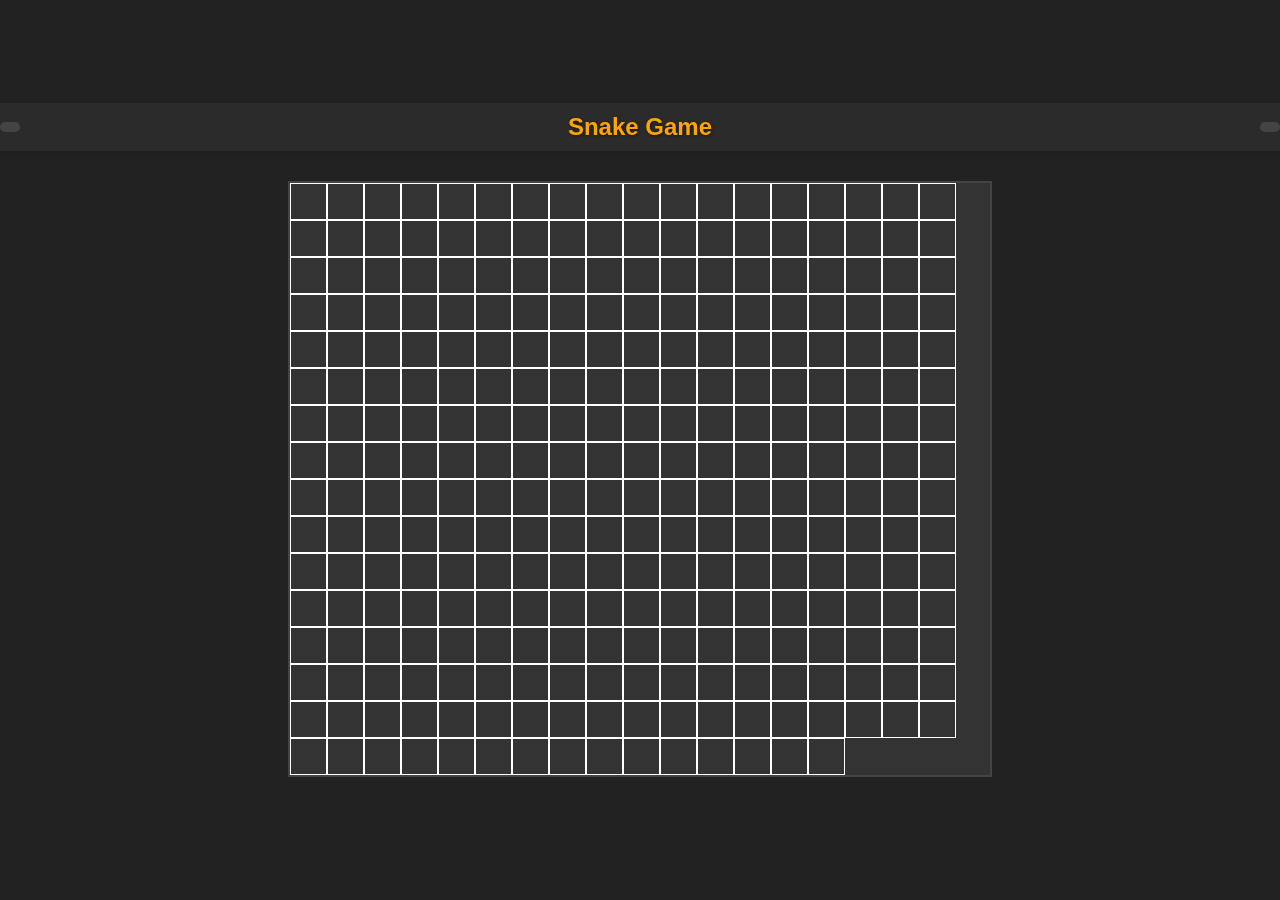
==== board.html @ 03186533 "Project Done" ====
<!DOCTYPE html>
<html lang="en">
  <head>
    <meta charset="UTF-8" />
    <meta name="viewport" content="width=device-width, initial-scale=1.0" />
    <script defer src="app.js"></script>
    <link rel="stylesheet" href="style.css" />
    <title>Document</title>
  </head>
  <body>
    <header>
      <div id="head">
        <div class="scoreDiv"><h3 id="score"></h3></div>
        <div class="title"><h1>Snake Game</h1></div>
        <div class="levelDiv"><h3 id="level"></h3></div>
      </div>
    </header>
    <main id="main">
      <section class="board">
        <div class="sqr" id="square0"></div>
        <div class="sqr" id="square1"></div>
        <div class="sqr" id="square2"></div>
        <div class="sqr" id="square3"></div>
        <div class="sqr" id="square4"></div>
        <div class="sqr" id="square5"></div>
        <div class="sqr" id="square6"></div>
        <div class="sqr" id="square7"></div>
        <div class="sqr" id="square8"></div>
        <div class="sqr" id="square9"></div>
        <div class="sqr" id="square10"></div>
        <div class="sqr" id="square11"></div>
        <div class="sqr" id="square12"></div>
        <div class="sqr" id="square13"></div>
        <div class="sqr" id="square14"></div>
        <div class="sqr" id="square15"></div>
        <div class="sqr" id="square16"></div>
        <div class="sqr" id="square17"></div>
        <div class="sqr" id="square18"></div>
        <div class="sqr" id="square19"></div>
        <div class="sqr" id="square20"></div>
        <div class="sqr" id="square21"></div>
        <div class="sqr" id="square22"></div>
        <div class="sqr" id="square23"></div>
        <div class="sqr" id="square24"></div>
        <div class="sqr" id="square25"></div>
        <div class="sqr" id="square26"></div>
        <div class="sqr" id="square27"></div>
        <div class="sqr" id="square28"></div>
        <div class="sqr" id="square29"></div>
        <div class="sqr" id="square30"></div>
        <div class="sqr" id="square31"></div>
        <div class="sqr" id="square32"></div>
        <div class="sqr" id="square33"></div>
        <div class="sqr" id="square34"></div>
        <div class="sqr" id="square35"></div>
        <div class="sqr" id="square36"></div>
        <div class="sqr" id="square37"></div>
        <div class="sqr" id="square38"></div>
        <div class="sqr" id="square39"></div>
        <div class="sqr" id="square40"></div>
        <div class="sqr" id="square41"></div>
        <div class="sqr" id="square42"></div>
        <div class="sqr" id="square43"></div>
        <div class="sqr" id="square44"></div>
        <div class="sqr" id="square45"></div>
        <div class="sqr" id="square46"></div>
        <div class="sqr" id="square47"></div>
        <div class="sqr" id="square48"></div>
        <div class="sqr" id="square49"></div>
        <div class="sqr" id="square50"></div>
        <div class="sqr" id="square51"></div>
        <div class="sqr" id="square52"></div>
        <div class="sqr" id="square53"></div>
        <div class="sqr" id="square54"></div>
        <div class="sqr" id="square55"></div>
        <div class="sqr" id="square56"></div>
        <div class="sqr" id="square57"></div>
        <div class="sqr" id="square58"></div>
        <div class="sqr" id="square59"></div>
        <div class="sqr" id="square60"></div>
        <div class="sqr" id="square61"></div>
        <div class="sqr" id="square62"></div>
        <div class="sqr" id="square63"></div>
        <div class="sqr" id="square64"></div>
        <div class="sqr" id="square65"></div>
        <div class="sqr" id="square66"></div>
        <div class="sqr" id="square67"></div>
        <div class="sqr" id="square68"></div>
        <div class="sqr" id="square69"></div>
        <div class="sqr" id="square70"></div>
        <div class="sqr" id="square71"></div>
        <div class="sqr" id="square72"></div>
        <div class="sqr" id="square73"></div>
        <div class="sqr" id="square74"></div>
        <div class="sqr" id="square75"></div>
        <div class="sqr" id="square76"></div>
        <div class="sqr" id="square77"></div>
        <div class="sqr" id="square78"></div>
        <div class="sqr" id="square79"></div>
        <div class="sqr" id="square80"></div>
        <div class="sqr" id="square81"></div>
        <div class="sqr" id="square82"></div>
        <div class="sqr" id="square83"></div>
        <div class="sqr" id="square84"></div>
        <div class="sqr" id="square85"></div>
        <div class="sqr" id="square86"></div>
        <div class="sqr" id="square87"></div>
        <div class="sqr" id="square88"></div>
        <div class="sqr" id="square89"></div>
        <div class="sqr" id="square90"></div>
        <div class="sqr" id="square91"></div>
        <div class="sqr" id="square92"></div>
        <div class="sqr" id="square93"></div>
        <div class="sqr" id="square94"></div>
        <div class="sqr" id="square95"></div>
        <div class="sqr" id="square96"></div>
        <div class="sqr" id="square97"></div>
        <div class="sqr" id="square98"></div>
        <div class="sqr" id="square99"></div>
        <div class="sqr" id="square100"></div>
        <div class="sqr" id="square101"></div>
        <div class="sqr" id="square102"></div>
        <div class="sqr" id="square103"></div>
        <div class="sqr" id="square104"></div>
        <div class="sqr" id="square105"></div>
        <div class="sqr" id="square106"></div>
        <div class="sqr" id="square107"></div>
        <div class="sqr" id="square108"></div>
        <div class="sqr" id="square109"></div>
        <div class="sqr" id="square110"></div>
        <div class="sqr" id="square111"></div>
        <div class="sqr" id="square112"></div>
        <div class="sqr" id="square113"></div>
        <div class="sqr" id="square114"></div>
        <div class="sqr" id="square115"></div>
        <div class="sqr" id="square116"></div>
        <div class="sqr" id="square117"></div>
        <div class="sqr" id="square118"></div>
        <div class="sqr" id="square119"></div>
        <div class="sqr" id="square120"></div>
        <div class="sqr" id="square121"></div>
        <div class="sqr" id="square122"></div>
        <div class="sqr" id="square123"></div>
        <div class="sqr" id="square124"></div>
        <div class="sqr" id="square125"></div>
        <div class="sqr" id="square126"></div>
        <div class="sqr" id="square127"></div>
        <div class="sqr" id="square128"></div>
        <div class="sqr" id="square129"></div>
        <div class="sqr" id="square130"></div>
        <div class="sqr" id="square131"></div>
        <div class="sqr" id="square132"></div>
        <div class="sqr" id="square133"></div>
        <div class="sqr" id="square134"></div>
        <div class="sqr" id="square135"></div>
        <div class="sqr" id="square136"></div>
        <div class="sqr" id="square137"></div>
        <div class="sqr" id="square138"></div>
        <div class="sqr" id="square139"></div>
        <div class="sqr" id="square140"></div>
        <div class="sqr" id="square141"></div>
        <div class="sqr" id="square142"></div>
        <div class="sqr" id="square143"></div>
        <div class="sqr" id="square144"></div>
        <div class="sqr" id="square145"></div>
        <div class="sqr" id="square146"></div>
        <div class="sqr" id="square147"></div>
        <div class="sqr" id="square148"></div>
        <div class="sqr" id="square149"></div>
        <div class="sqr" id="square150"></div>
        <div class="sqr" id="square151"></div>
        <div class="sqr" id="square152"></div>
        <div class="sqr" id="square153"></div>
        <div class="sqr" id="square154"></div>
        <div class="sqr" id="square155"></div>
        <div class="sqr" id="square156"></div>
        <div class="sqr" id="square157"></div>
        <div class="sqr" id="square158"></div>
        <div class="sqr" id="square159"></div>
        <div class="sqr" id="square160"></div>
        <div class="sqr" id="square161"></div>
        <div class="sqr" id="square162"></div>
        <div class="sqr" id="square163"></div>
        <div class="sqr" id="square164"></div>
        <div class="sqr" id="square165"></div>
        <div class="sqr" id="square166"></div>
        <div class="sqr" id="square167"></div>
        <div class="sqr" id="square168"></div>
        <div class="sqr" id="square169"></div>
        <div class="sqr" id="square170"></div>
        <div class="sqr" id="square171"></div>
        <div class="sqr" id="square172"></div>
        <div class="sqr" id="square173"></div>
        <div class="sqr" id="square174"></div>
        <div class="sqr" id="square175"></div>
        <div class="sqr" id="square176"></div>
        <div class="sqr" id="square177"></div>
        <div class="sqr" id="square178"></div>
        <div class="sqr" id="square179"></div>
        <div class="sqr" id="square180"></div>
        <div class="sqr" id="square181"></div>
        <div class="sqr" id="square182"></div>
        <div class="sqr" id="square183"></div>
        <div class="sqr" id="square184"></div>
        <div class="sqr" id="square185"></div>
        <div class="sqr" id="square186"></div>
        <div class="sqr" id="square187"></div>
        <div class="sqr" id="square188"></div>
        <div class="sqr" id="square189"></div>
        <div class="sqr" id="square190"></div>
        <div class="sqr" id="square191"></div>
        <div class="sqr" id="square192"></div>
        <div class="sqr" id="square193"></div>
        <div class="sqr" id="square194"></div>
        <div class="sqr" id="square195"></div>
        <div class="sqr" id="square196"></div>
        <div class="sqr" id="square197"></div>
        <div class="sqr" id="square198"></div>
        <div class="sqr" id="square199"></div>
        <div class="sqr" id="square200"></div>
        <div class="sqr" id="square201"></div>
        <div class="sqr" id="square202"></div>
        <div class="sqr" id="square203"></div>
        <div class="sqr" id="square204"></div>
        <div class="sqr" id="square205"></div>
        <div class="sqr" id="square206"></div>
        <div class="sqr" id="square207"></div>
        <div class="sqr" id="square208"></div>
        <div class="sqr" id="square209"></div>
        <div class="sqr" id="square210"></div>
        <div class="sqr" id="square211"></div>
        <div class="sqr" id="square212"></div>
        <div class="sqr" id="square213"></div>
        <div class="sqr" id="square214"></div>
        <div class="sqr" id="square215"></div>
        <div class="sqr" id="square216"></div>
        <div class="sqr" id="square217"></div>
        <div class="sqr" id="square218"></div>
        <div class="sqr" id="square219"></div>
        <div class="sqr" id="square220"></div>
        <div class="sqr" id="square221"></div>
        <div class="sqr" id="square222"></div>
        <div class="sqr" id="square223"></div>
        <div class="sqr" id="square224"></div>
        <div class="sqr" id="square225"></div>
        <div class="sqr" id="square226"></div>
        <div class="sqr" id="square227"></div>
        <div class="sqr" id="square228"></div>
        <div class="sqr" id="square229"></div>
        <div class="sqr" id="square230"></div>
        <div class="sqr" id="square231"></div>
        <div class="sqr" id="square232"></div>
        <div class="sqr" id="square233"></div>
        <div class="sqr" id="square234"></div>
        <div class="sqr" id="square235"></div>
        <div class="sqr" id="square236"></div>
        <div class="sqr" id="square237"></div>
        <div class="sqr" id="square238"></div>
        <div class="sqr" id="square239"></div>
        <div class="sqr" id="square240"></div>
        <div class="sqr" id="square241"></div>
        <div class="sqr" id="square242"></div>
        <div class="sqr" id="square243"></div>
        <div class="sqr" id="square244"></div>
        <div class="sqr" id="square245"></div>
        <div class="sqr" id="square246"></div>
        <div class="sqr" id="square247"></div>
        <div class="sqr" id="square248"></div>
        <div class="sqr" id="square249"></div>
        <div class="sqr" id="square250"></div>
        <div class="sqr" id="square251"></div>
        <div class="sqr" id="square252"></div>
        <div class="sqr" id="square253"></div>
        <div class="sqr" id="square254"></div>
        <div class="sqr" id="square255"></div>
        <div class="sqr" id="square256"></div>
        <div class="sqr" id="square257"></div>
        <div class="sqr" id="square258"></div>
        <div class="sqr" id="square259"></div>
        <div class="sqr" id="square260"></div>
        <div class="sqr" id="square261"></div>
        <div class="sqr" id="square262"></div>
        <div class="sqr" id="square263"></div>
        <div class="sqr" id="square264"></div>
        <div class="sqr" id="square265"></div>
        <div class="sqr" id="square266"></div>
        <div class="sqr" id="square267"></div>
        <div class="sqr" id="square268"></div>
        <div class="sqr" id="square269"></div>
        <div class="sqr" id="square270"></div>
        <div class="sqr" id="square271"></div>
        <div class="sqr" id="square272"></div>
        <div class="sqr" id="square273"></div>
        <div class="sqr" id="square274"></div>
        <div class="sqr" id="square275"></div>
        <div class="sqr" id="square276"></div>
        <div class="sqr" id="square277"></div>
        <div class="sqr" id="square278"></div>
        <div class="sqr" id="square279"></div>
        <div class="sqr" id="square280"></div>
        <div class="sqr" id="square281"></div>
        <div class="sqr" id="square282"></div>
        <div class="sqr" id="square283"></div>
        <div class="sqr" id="square284"></div>
      </section>
    </main>
  </body>
</html>

<script>
  document.addEventListener('DOMContentLoaded', () => {
    const shouldStartGame = sessionStorage.getItem('startGame')
    const shouldReStartGame = sessionStorage.getItem('reStartGame')

    if (shouldStartGame === 'true') {
      startGame()
      sessionStorage.removeItem('startGame')
    }

    if (shouldReStartGame === 'true') {
      startGame()
      sessionStorage.removeItem('reStartGame')
    }
  })
</script>
---- style.css ----
body {
  font-family: Arial, sans-serif;
  margin: 0;
  padding: 0;
  display: flex;
  flex-direction: column;
  justify-content: center;
  align-items: center;
  min-height: 100vh;
  background-color: #222;
  color: #fff;
}

header {
  width: 100%;
  background-color: #2b2b2b;
  color: white;
  padding: 10px 20px;
  box-shadow: 0 4px 6px rgba(0, 0, 0, 0.1);
  position: sticky;
  top: 0;
  z-index: 10;
  margin-bottom: 10px;
}

#head {
  display: flex;
  align-items: center;
  gap: 80px;
  width: 100%;
  justify-content: space-between;
}

h1,
h2,
h3 {
  margin: 0;
}

h1 {
  font-size: 24px;
  font-weight: bold;
  color: #ffa500;
  text-shadow: 1px 1px 3px rgba(0, 0, 0, 0.5);
}

h3 {
  font-size: 18px;
}

.scoreDiv,
.title,
.levelDiv {
  text-align: center;
}

.scoreDiv h3,
.levelDiv h3 {
  background-color: #444;
  padding: 5px 10px;
  border-radius: 8px;
}

main {
  display: flex;
  flex-direction: column;
  align-items: center;
  justify-content: center;
  width: 100%;
  max-width: 800px;
}

.board {
  display: flex;
  flex-wrap: wrap;
  width: 700px;
  text-align: center;
  margin: 20px auto;
  background-color: #333;
  border: 2px solid #444;
}

.sqr {
  width: 5%;
  aspect-ratio: 1/1;
  border: 0.01px solid white;
  font-size: 64px;
  text-align: center;
}

#instructions {
  padding: 20px;
  border: 1px solid #ccc;
  background-color: #333;
  line-height: 1.5;
  box-shadow: 0 4px 8px rgba(0, 0, 0, 0.1);
  border-radius: 8px;
  color: #fff;
  margin-bottom: 20px;
  text-align: center;
}

button {
  margin: 10px;
  padding: 10px 20px;
  font-size: 16px;
  color: #fff;
  background-color: #555;
  border: none;
  border-radius: 8px;
  cursor: pointer;
  transition: background-color 0.3s;
}

button:hover {
  background-color: #777;
}

#start {
  display: block;
  margin: 20px auto;
  padding: 10px 20px;
  font-size: 16px;
  background-color: #ffa500;
  color: white;
  border: none;
  border-radius: 5px;
  cursor: pointer;
}

#start:hover {
  background-color: #cd8500;
}

#game-over {
  display: none;
  text-align: center;
  background-color: #333;
  padding: 20px;
  border-radius: 8px;
  box-shadow: 0 4px 8px rgba(0, 0, 0, 0.1);
}

body#game-over-body {
  margin: 0;
  height: 100vh;
  display: flex;
  flex-direction: column;
  justify-content: center;
  align-items: center;
  background-color: #2b2b2b;
  color: white;
  font-family: Arial, sans-serif;
}

#instructions {
  max-width: 600px;
  background-color: #1e1e1e;
  border-radius: 15px;
  padding: 20px 30px;
  box-shadow: 0 4px 15px rgba(0, 0, 0, 0.5);
  text-align: center;
}

#instructions h2 {
  font-size: 1.5rem;
  margin-bottom: 15px;
  color: #ffcc00;
}

#instructions h3 {
  font-size: 1rem;
  margin: 20px 0 10px;
  color: #ff6666;
  text-align: left;
}

ul {
  text-align: left;
  list-style-type: none;
  padding: 0;
  margin: 0;
}

ul li {
  margin: 10px 0;
  font-size: 0.9rem;
  padding-left: 20px;
  position: relative;
}

ul li::before {
  content: '•';
  position: absolute;
  left: 0;
  color: #ffcc00;
}

button {
  background-color: #ff6666;
  color: white;
  border: none;
  border-radius: 10px;
  padding: 10px 20px;
  font-size: 1rem;
  cursor: pointer;
  margin: 10px 5px;
  transition: background-color 0.3s ease;
}

button:hover {
  background-color: #ff4444;
}

p {
  text-align: center;
}

#home {
  background-color: #cba200;
}

#home:hover {
  background-color: #a48400;
}
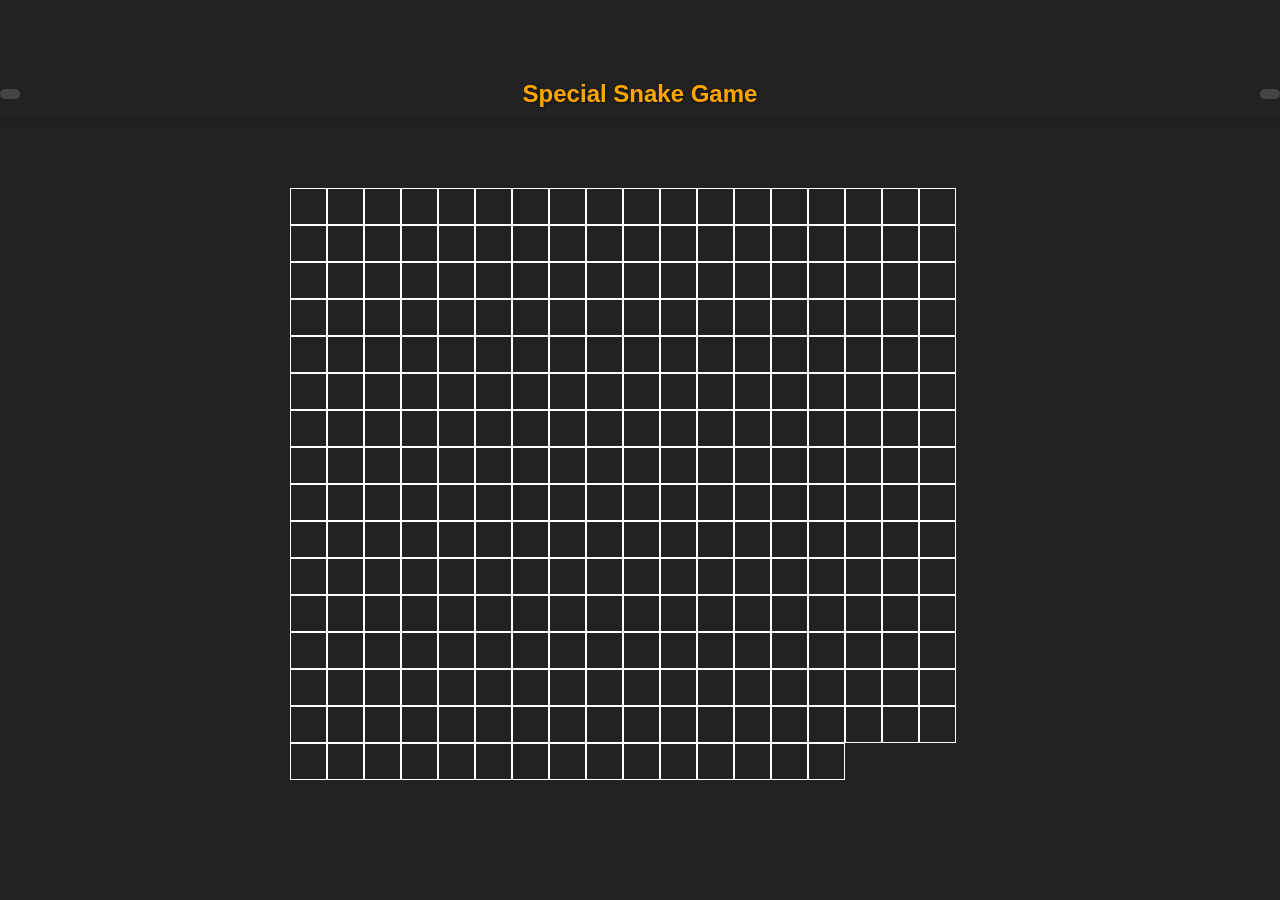
==== commit 290ffb8c: "Final Project" ====
--- a/board.html
+++ b/board.html
@@ -11,7 +11,7 @@
     <header>
       <div id="head">
         <div class="scoreDiv"><h3 id="score"></h3></div>
-        <div class="title"><h1>Snake Game</h1></div>
+        <div class="title"><h1>Special Snake Game</h1></div>
         <div class="levelDiv"><h3 id="level"></h3></div>
       </div>
     </header>
--- a/style.css
+++ b/style.css
@@ -13,14 +13,14 @@
 
 header {
   width: 100%;
-  background-color: #2b2b2b;
+  background-color: #222;
   color: white;
   padding: 10px 20px;
   box-shadow: 0 4px 6px rgba(0, 0, 0, 0.1);
   position: sticky;
   top: 0;
   z-index: 10;
-  margin-bottom: 10px;
+  margin-bottom: 20px;
 }
 
 #head {
@@ -75,9 +75,8 @@
   flex-wrap: wrap;
   width: 700px;
   text-align: center;
-  margin: 20px auto;
-  background-color: #333;
-  border: 2px solid #444;
+  margin: 50px 0;
+  background-color: #222;
 }
 
 .sqr {
@@ -85,18 +84,6 @@
   aspect-ratio: 1/1;
   border: 0.01px solid white;
   font-size: 64px;
-  text-align: center;
-}
-
-#instructions {
-  padding: 20px;
-  border: 1px solid #ccc;
-  background-color: #333;
-  line-height: 1.5;
-  box-shadow: 0 4px 8px rgba(0, 0, 0, 0.1);
-  border-radius: 8px;
-  color: #fff;
-  margin-bottom: 20px;
   text-align: center;
 }
 
@@ -154,29 +141,31 @@
 }
 
 #instructions {
-  max-width: 600px;
-  background-color: #1e1e1e;
+  max-width: 1000px;
+  background-color: #222;
   border-radius: 15px;
-  padding: 20px 30px;
+  padding: 25px 30px;
   box-shadow: 0 4px 15px rgba(0, 0, 0, 0.5);
   text-align: center;
+  border: 1px solid #747474;
+  max-height: 590px;
 }
 
 #instructions h2 {
   font-size: 1.5rem;
   margin-bottom: 15px;
-  color: #ffcc00;
+  color: #ffa500;
 }
 
 #instructions h3 {
   font-size: 1rem;
   margin: 20px 0 10px;
   color: #ff6666;
-  text-align: left;
+  text-align: center;
 }
 
 ul {
-  text-align: left;
+  text-align: center;
   list-style-type: none;
   padding: 0;
   margin: 0;
@@ -190,9 +179,9 @@
 }
 
 ul li::before {
-  content: '•';
-  position: absolute;
-  left: 0;
+  content: '• ';
+  position: center;
+
   color: #ffcc00;
 }
 
